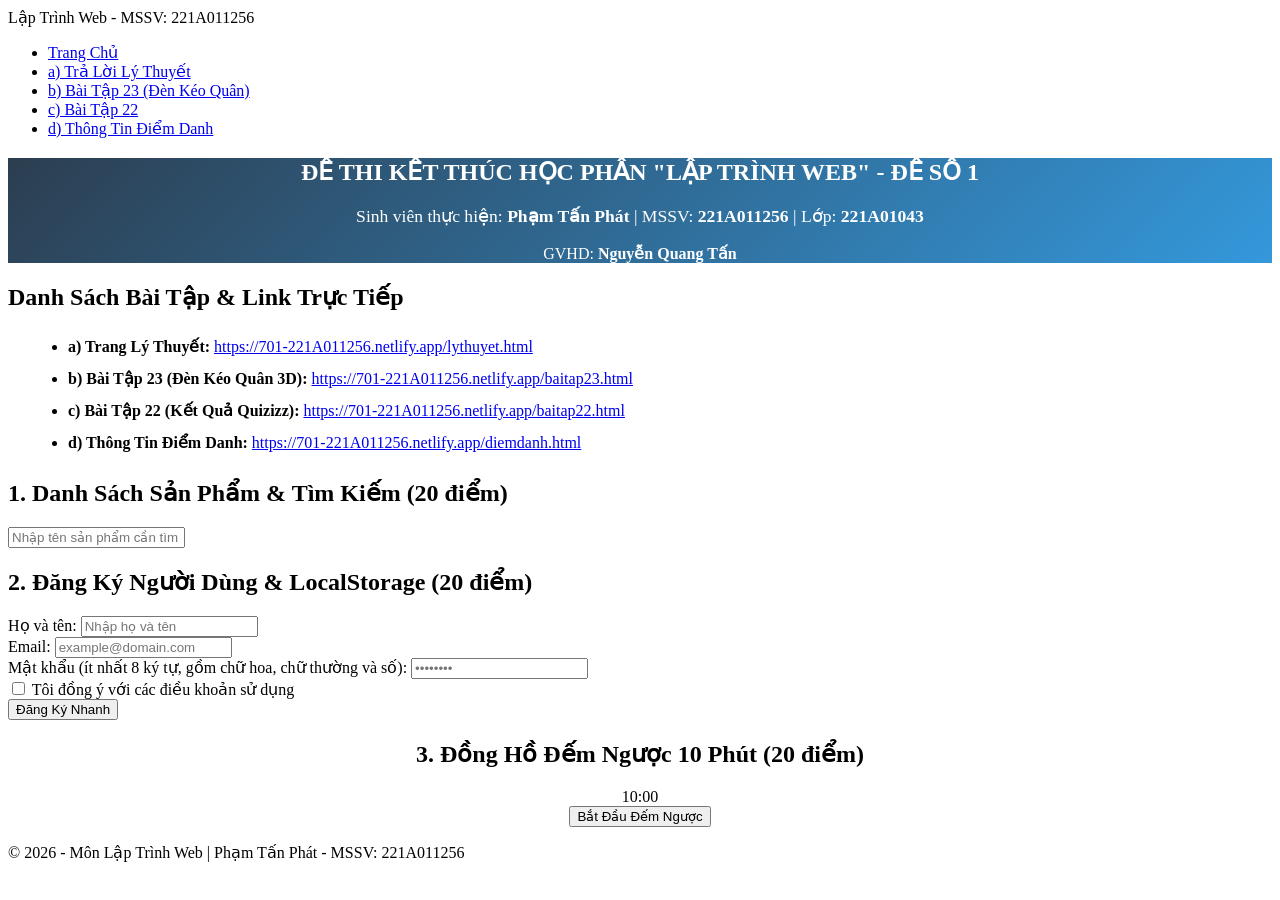
==== index.html @ aa16bc1e "Add files via upload" ====
<!DOCTYPE html>
<html lang="vi">
<head>
    <meta charset="UTF-8">
    <meta name="viewport" content="width=device-width, initial-scale=1.0">
    <title>Đề Thi Kết Thúc Học Phần - Lập Trình Web</title>
    <link rel="stylesheet" href="css/style.css">
</head>
<body>
    <header>
        <div class="container nav-container">
            <div class="logo">Lập Trình Web - MSSV: 221A011256</div>
            <nav>
                <ul class="menu">
                    <li><a href="index.html" class="active">Trang Chủ</a></li>
                    <li><a href="lythuyet.html" class="">a) Trả Lời Lý Thuyết</a></li>
                    <li><a href="baitap23.html" class="">b) Bài Tập 23 (Đèn Kéo Quân)</a></li>
                    <li><a href="baitap22.html" class="">c) Bài Tập 22</a></li>
                    <li><a href="diemdanh.html" class="">d) Thông Tin Điểm Danh</a></li>
                </ul>
            </nav>
        </div>
    </header>

    <main class="container">
        <section class="hero card" style="text-align: center; background: linear-gradient(135deg, #2c3e50, #3498db); color: white;">
            <h1>ĐỀ THI KẾT THÚC HỌC PHẦN "LẬP TRÌNH WEB" - ĐỀ SỐ 1</h1>
            <p style="margin-top: 10px; font-size: 1.1rem;">Sinh viên thực hiện: <strong>Phạm Tấn Phát</strong> | MSSV: <strong>221A011256</strong> | Lớp: <strong>221A01043</strong></p>
            <p>GVHD: <strong>Nguyễn Quang Tấn</strong></p>
        </section>

        <!-- Nhanh den cac bai tap -->
        <section class="card">
            <h2>Danh Sách Bài Tập & Link Trực Tiếp</h2>
            <ul style="line-height: 2; margin-left: 20px;">
                <li><strong>a) Trang Lý Thuyết:</strong> <a href="https://701-221A011256.netlify.app/lythuyet.html" target="_blank">https://701-221A011256.netlify.app/lythuyet.html</a></li>
                <li><strong>b) Bài Tập 23 (Đèn Kéo Quân 3D):</strong> <a href="https://701-221A011256.netlify.app/baitap23.html" target="_blank">https://701-221A011256.netlify.app/baitap23.html</a></li>
                <li><strong>c) Bài Tập 22 (Kết Quả Quizizz):</strong> <a href="https://701-221A011256.netlify.app/baitap22.html" target="_blank">https://701-221A011256.netlify.app/baitap22.html</a></li>
                <li><strong>d) Thông Tin Điểm Danh:</strong> <a href="https://701-221A011256.netlify.app/diemdanh.html" target="_blank">https://701-221A011256.netlify.app/diemdanh.html</a></li>
            </ul>
        </section>

        <!-- PHẦN 1: TÌM KIẾM SẢN PHẨM -->
        <section class="card">
            <h2>1. Danh Sách Sản Phẩm & Tìm Kiếm (20 điểm)</h2>
            <div class="search-box">
                <input type="text" id="searchInput" placeholder="Nhập tên sản phẩm cần tìm (không phân biệt hoa thường)..." onkeyup="searchProducts()">
            </div>
            <div id="productContainer" class="product-grid"></div>
            <p id="errorMsg" class="error-text" style="display: none;">Không tìm thấy sản phẩm phù hợp!</p>
        </section>

        <!-- PHẦN 2: FORM ĐĂNG KÝ & LOCALSTORAGE -->
        <section class="card">
            <h2>2. Đăng Ký Người Dùng & LocalStorage (20 điểm)</h2>
            <form id="registerForm" onsubmit="handleRegister(event)">
                <div class="form-group">
                    <label>Họ và tên:</label>
                    <input type="text" id="regName" required placeholder="Nhập họ và tên">
                </div>
                <div class="form-group">
                    <label>Email:</label>
                    <input type="email" id="regEmail" required placeholder="example@domain.com">
                </div>
                <div class="form-group">
                    <label>Mật khẩu (ít nhất 8 ký tự, gồm chữ hoa, chữ thường và số):</label>
                    <input type="password" id="regPassword" required placeholder="••••••••">
                </div>
                <div class="form-group checkbox-group">
                    <input type="checkbox" id="termsCheck" required>
                    <label for="termsCheck">Tôi đồng ý với các điều khoản sử dụng</label>
                </div>
                <button type="submit" class="btn">Đăng Ký Nhanh</button>
                <p id="regSuccess" class="success-text" style="display: none;"></p>
                <p id="regError" class="error-text" style="display: none;"></p>
            </form>
        </section>

        <!-- PHẦN 3: ĐỒNG HỒ ĐẾM NGƯỢC -->
        <section class="card text-center" style="text-align: center;">
            <h2>3. Đồng Hồ Đếm Ngược 10 Phút (20 điểm)</h2>
            <div id="countdownTimer" class="timer-display">10:00</div>
            <button onclick="startCountdown()" class="btn">Bắt Đầu Đếm Ngược</button>
        </section>
    </main>

    <!-- Modal Alert khi hết giờ -->
    <div id="timeOutModal" class="modal" style="display: none;">
        <div class="modal-content">
            <h3>THÔNG BÁO</h3>
            <p>Đã hết thời gian làm bài đếm ngược (10 phút)!</p>
            <button onclick="closeModal()" class="btn">Đóng Thông Báo</button>
        </div>
    </div>

    <footer>
        <p>&copy; 2026 - Môn Lập Trình Web | Phạm Tấn Phát - MSSV: 221A011256</p>
    </footer>

    <script src="js/script.js"></script>
</body>
</html>
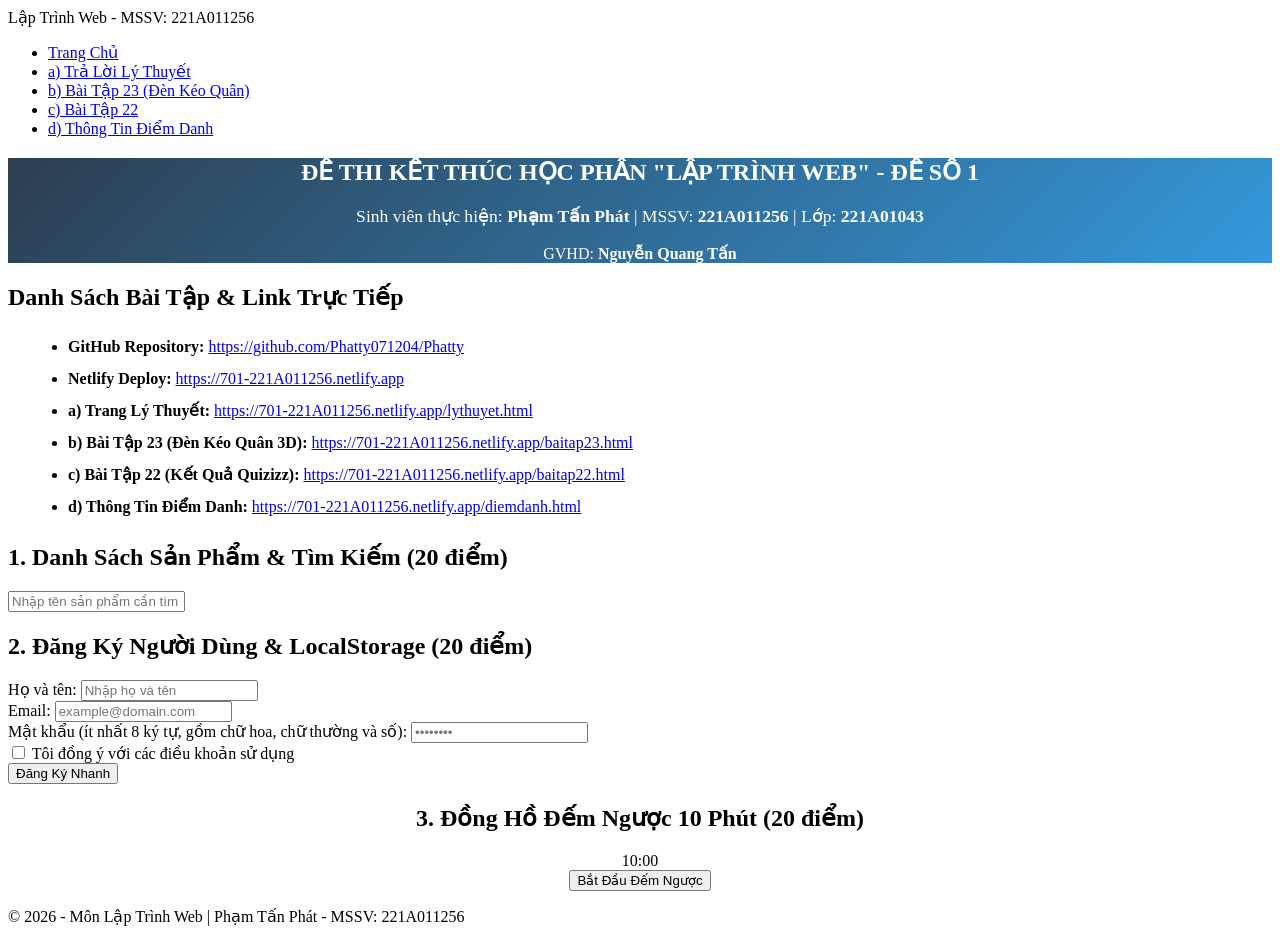
==== commit 9c6191fc: "Add files via upload" ====
--- a/index.html
+++ b/index.html
@@ -33,6 +33,8 @@
         <section class="card">
             <h2>Danh Sách Bài Tập & Link Trực Tiếp</h2>
             <ul style="line-height: 2; margin-left: 20px;">
+                <li><strong>GitHub Repository:</strong> <a href="https://github.com/Phatty071204/Phatty" target="_blank">https://github.com/Phatty071204/Phatty</a></li>
+                <li><strong>Netlify Deploy:</strong> <a href="https://701-221A011256.netlify.app" target="_blank">https://701-221A011256.netlify.app</a></li>
                 <li><strong>a) Trang Lý Thuyết:</strong> <a href="https://701-221A011256.netlify.app/lythuyet.html" target="_blank">https://701-221A011256.netlify.app/lythuyet.html</a></li>
                 <li><strong>b) Bài Tập 23 (Đèn Kéo Quân 3D):</strong> <a href="https://701-221A011256.netlify.app/baitap23.html" target="_blank">https://701-221A011256.netlify.app/baitap23.html</a></li>
                 <li><strong>c) Bài Tập 22 (Kết Quả Quizizz):</strong> <a href="https://701-221A011256.netlify.app/baitap22.html" target="_blank">https://701-221A011256.netlify.app/baitap22.html</a></li>
